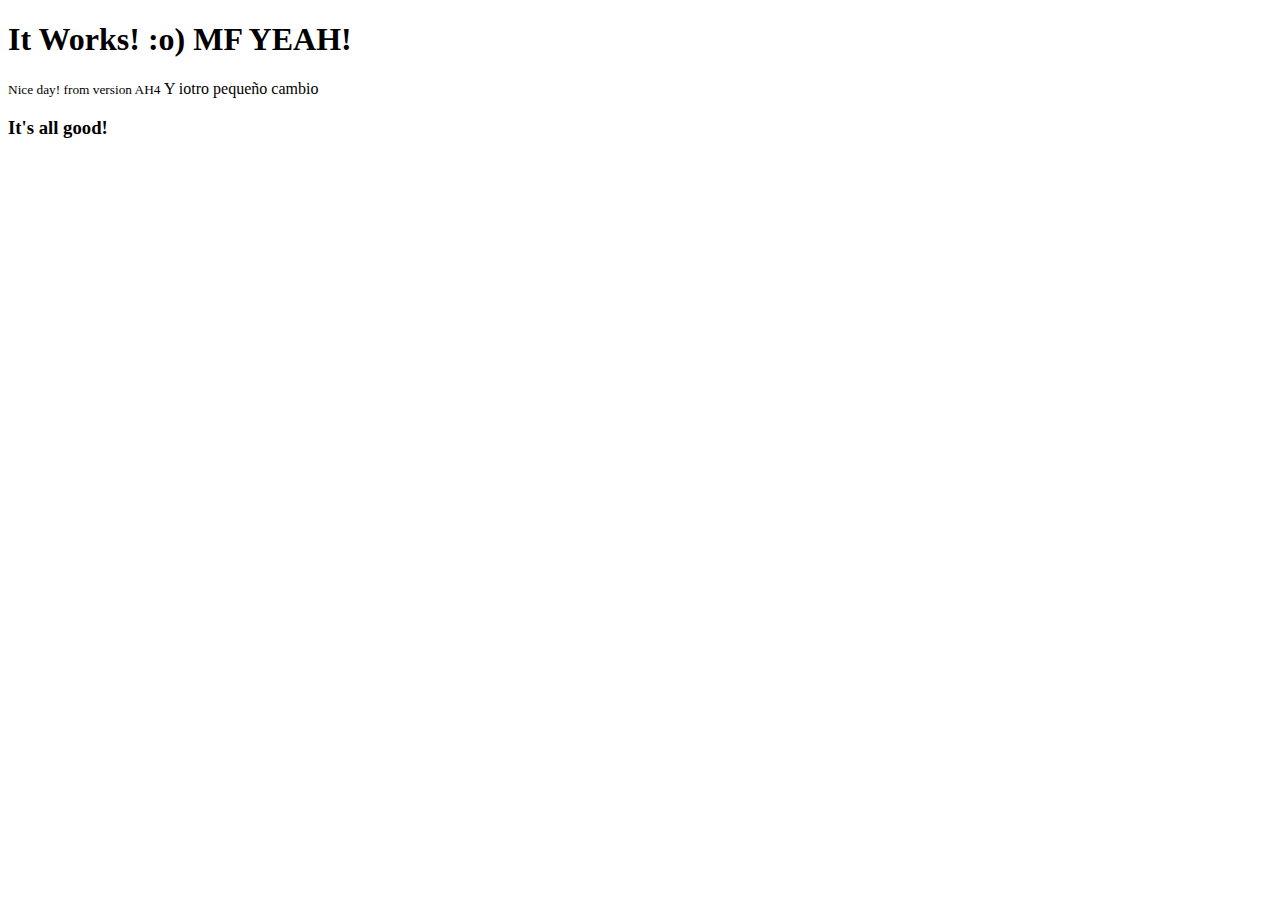
==== index.html @ 451b5206 "updatemnerge" ====
<!doctype html>
<html>
    <head>
        <title>Jelou MF!</title>
    </head>
    <body>
        <h1>It Works! :o) MF YEAH!</h1>
        <small>Nice day! from version AH4</small>
        <span>Y iotro pequeño cambio</span>
        <div>
            <h3>It's all good!</h3>
        </div>
    </body>
</html>
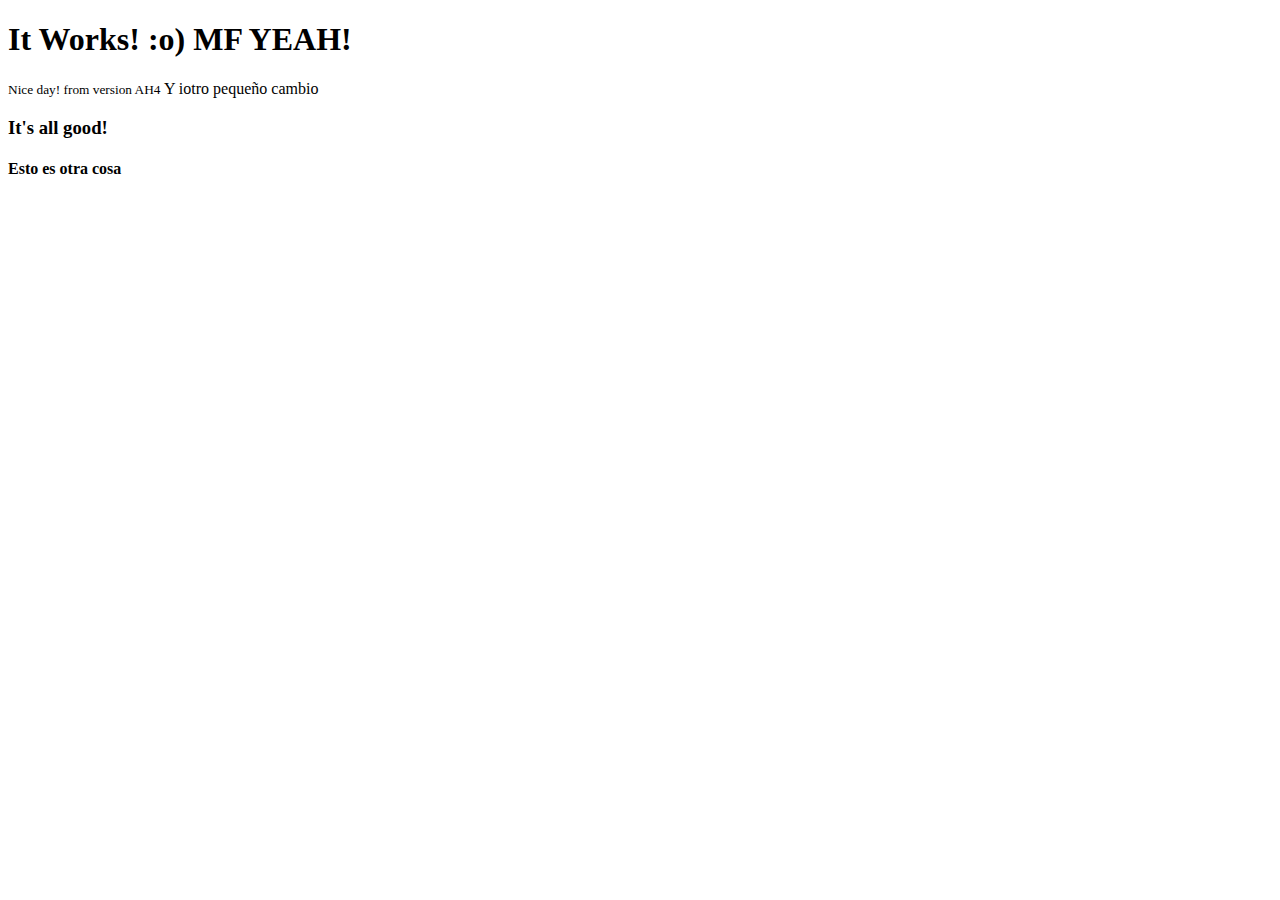
==== commit dfa11c90: "add line 1" ====
--- a/index.html
+++ b/index.html
@@ -11,4 +11,5 @@
             <h3>It's all good!</h3>
         </div>
     </body>
-</html>
+    <h4>Esto es otra cosa</h4>
+</html>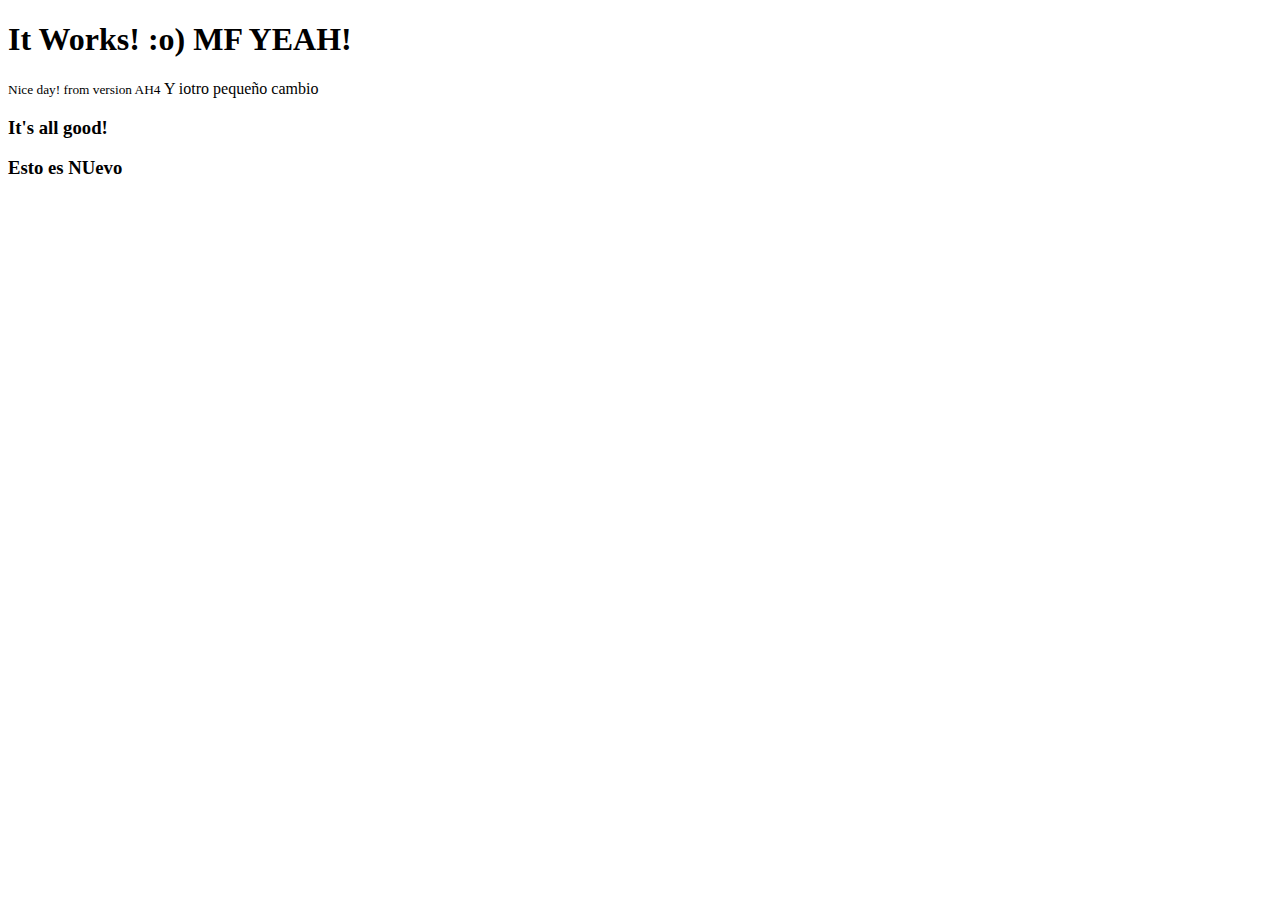
==== commit 37f76d3c: "add another line" ====
--- a/index.html
+++ b/index.html
@@ -10,6 +10,7 @@
         <div>
             <h3>It's all good!</h3>
         </div>
+
+        <h3>Esto es NUevo</h3>
     </body>
-    <h4>Esto es otra cosa</h4>
 </html>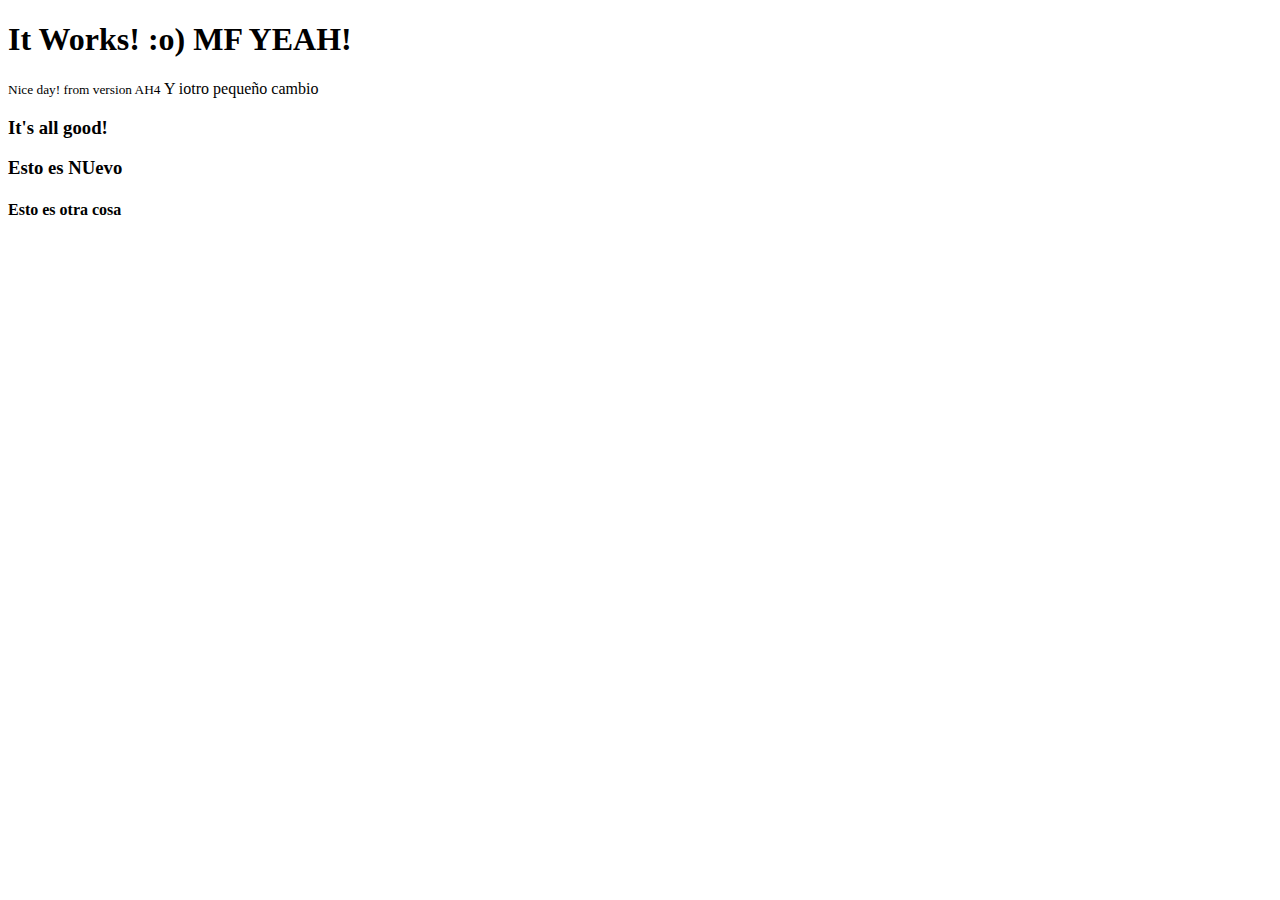
==== commit 2cd1358e: "Merge branch 'master' of https://github.com/alexhernandezcl/alexhernandezcl.github.io" ====
--- a/index.html
+++ b/index.html
@@ -13,4 +13,5 @@
 
         <h3>Esto es NUevo</h3>
     </body>
+    <h4>Esto es otra cosa</h4>
 </html>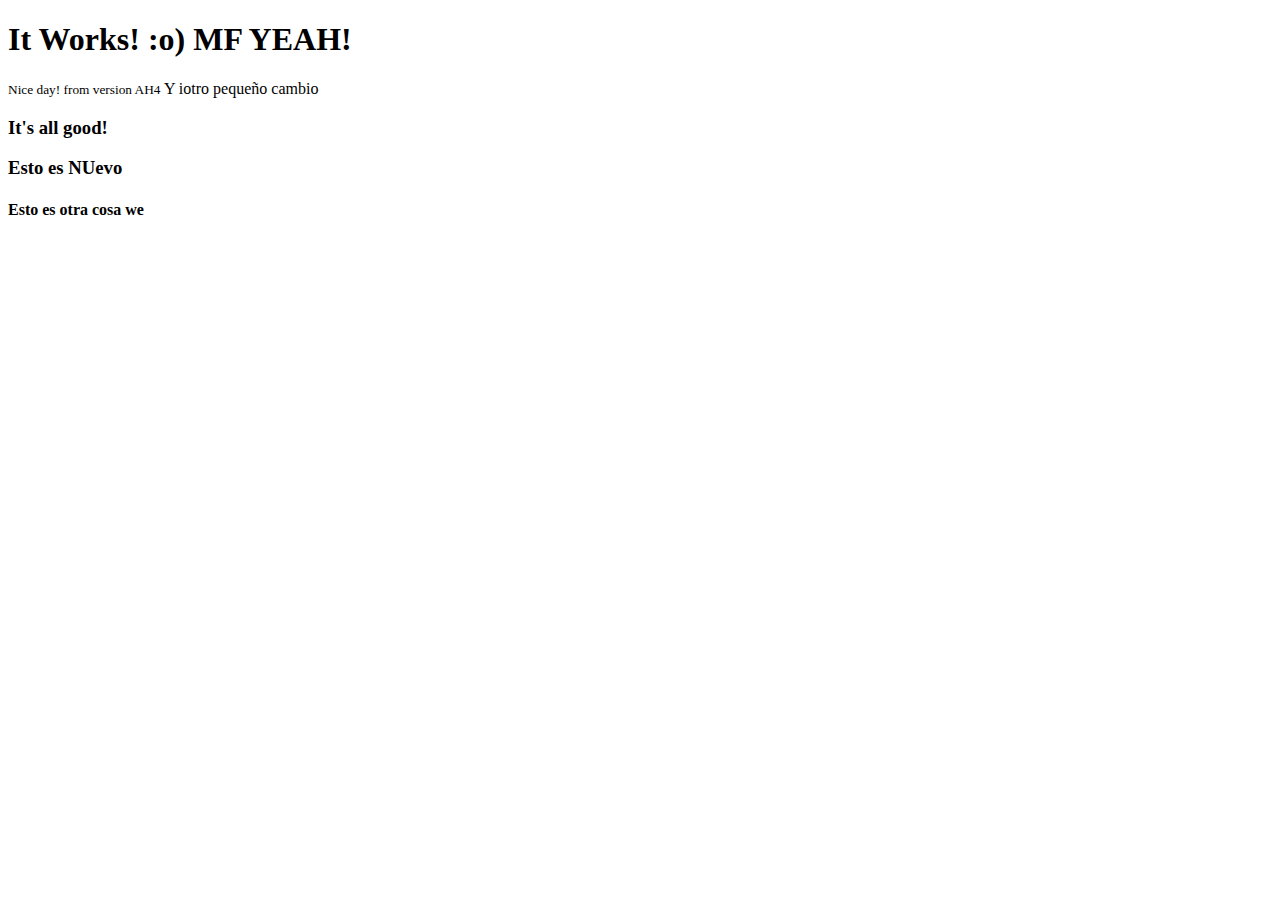
==== commit 38aab874: "uypdate index" ====
--- a/index.html
+++ b/index.html
@@ -13,5 +13,8 @@
 
         <h3>Esto es NUevo</h3>
     </body>
-    <h4>Esto es otra cosa</h4>
+    <h4>Esto es otra cosa we</h4>
+
+
+    <script src="script.js"></script>
 </html>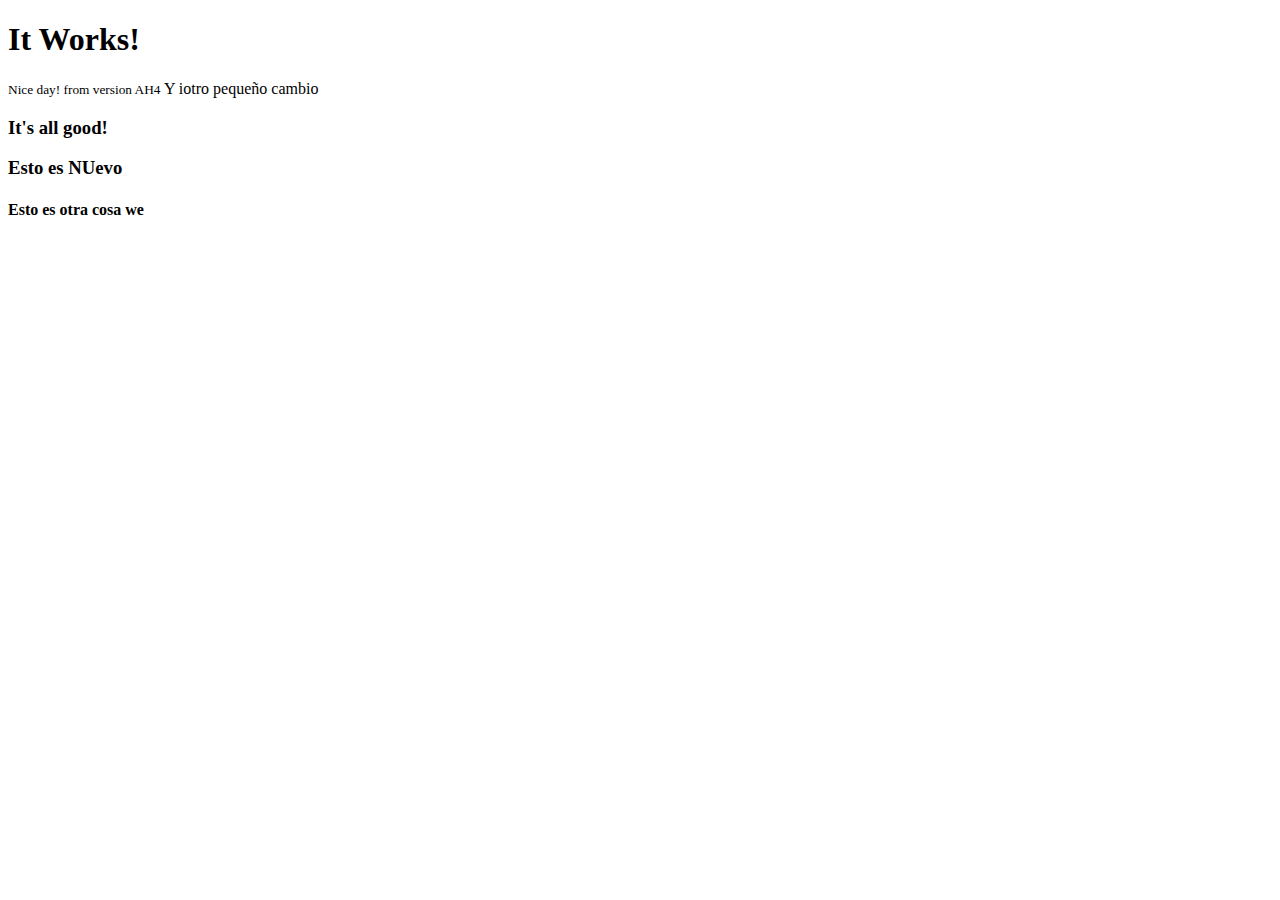
==== commit f39d36af: "Update index.html" ====
--- a/index.html
+++ b/index.html
@@ -4,7 +4,7 @@
         <title>Jelou MF!</title>
     </head>
     <body>
-        <h1>It Works! :o) MF YEAH!</h1>
+        <h1>It Works!</h1>
         <small>Nice day! from version AH4</small>
         <span>Y iotro pequeño cambio</span>
         <div>
@@ -17,4 +17,4 @@
 
 
     <script src="script.js"></script>
-</html>+</html>
